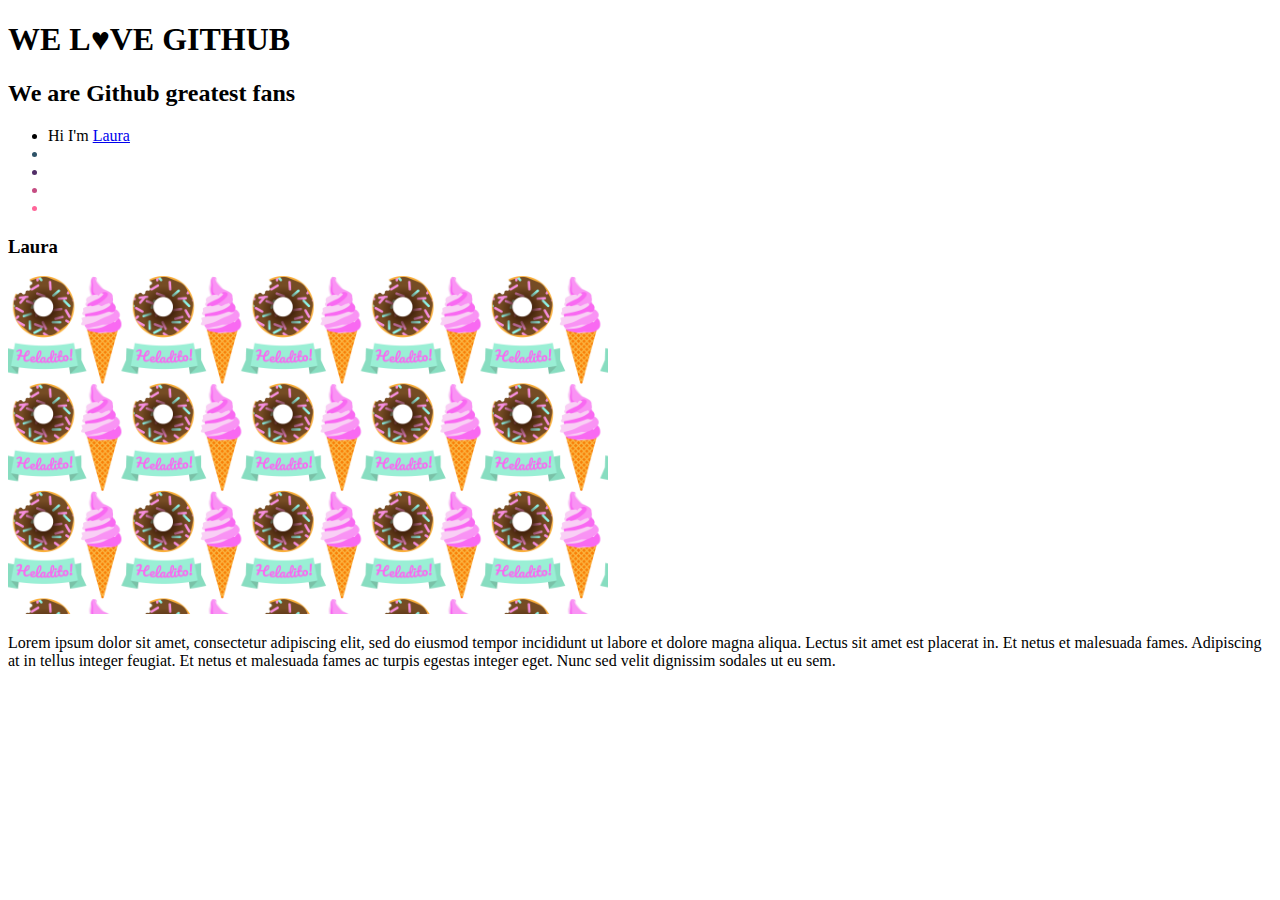
==== index.html @ 4638388a "Initial commit" ====
<!DOCTYPE html>
<html>
<head>
	<title>Github Extra Practice</title>
	<link href="./css/style.css" rel="stylesheet">
</head>
<body>
	<h1>WE L&#9829;VE GITHUB</h1>
	<h2>We are Github greatest fans</h2>
	<ul>
		<li class="ct">Hi I'm <a href="#teacher">Laura</a></li>
		<li class="cs1"><!-- Student 1 insert your name here and a link to the <div> container with id="student1" --></li>
		<li class="cs2"><!-- Student 2 insert your name here and a link to the <div> container with id="student2" --></li> 
		<li class="cs3"><!-- Student 3 insert your name here and a link to the <div> container with id="student3" --></li>
		<li class="cs4"><!-- Student 4 insert your name here and a link to the <div> container with id="student4" --></li> 
	</ul>
	<div id="teacher">
	  <h3>Laura</h3>
	  <img src="./images/laura.png" width="600" alt="Laura's profile photo">
	  <p>Lorem ipsum dolor sit amet, consectetur adipiscing elit, sed do eiusmod tempor incididunt ut labore et dolore magna aliqua. Lectus sit amet est placerat in. Et netus et malesuada fames. Adipiscing at in tellus integer feugiat. Et netus et malesuada fames ac turpis egestas integer eget. Nunc sed velit dignissim sodales ut eu sem.</p>
	  <br>
	</div>
	<div class="cs1" id="student1">
	  <img src=""><!-- Student 1 insert an image here and set it's width to 600px. Don't forget to add and alt text -->
	  <h3><!-- Student 1 insert your name here --></h3>
	  <p><!-- Student 1 insert some text here --></p>
	</div>
	<br>
	<div class="cs2" id="student2">
	  <img src=""><!-- Student 2 insert an image here and set it's width to 600px. Don't forget to add and alt text -->
	  <h3><!-- Student 2 Insert your name here --></h3>
	  <p><!-- Student 2 insert some text here --></p>
	</div>
	<br>
	<div class="cs3" id="student3">
	  <img src=""><!-- Student 3 insert an image here and set it's width to 600px. Don't forget to add and alt text -->
	  <h3><!-- Student 3 Insert your name here --></h3>
	  <p><!-- Student 3 insert some text here --></p>
	</div>
	<div class="cs4" id="student4">
	  <img src=""><!-- Student 4 insert an image here and set it's width to 600px. Don't forget to add and alt text -->
	  <h3><!-- Student 4 Insert your name here --></h3>
	  <p><!-- Student 4 insert some text here --></p>
	</div>
</body>
</html>
---- css/style.css ----
.cs1 {
	color: #2e5267;
}

.cs2 {
	color: #512e67;
}

.cs3 {
	color: #c54c82;
}

.cs4 {
	color: #ff6699;
}
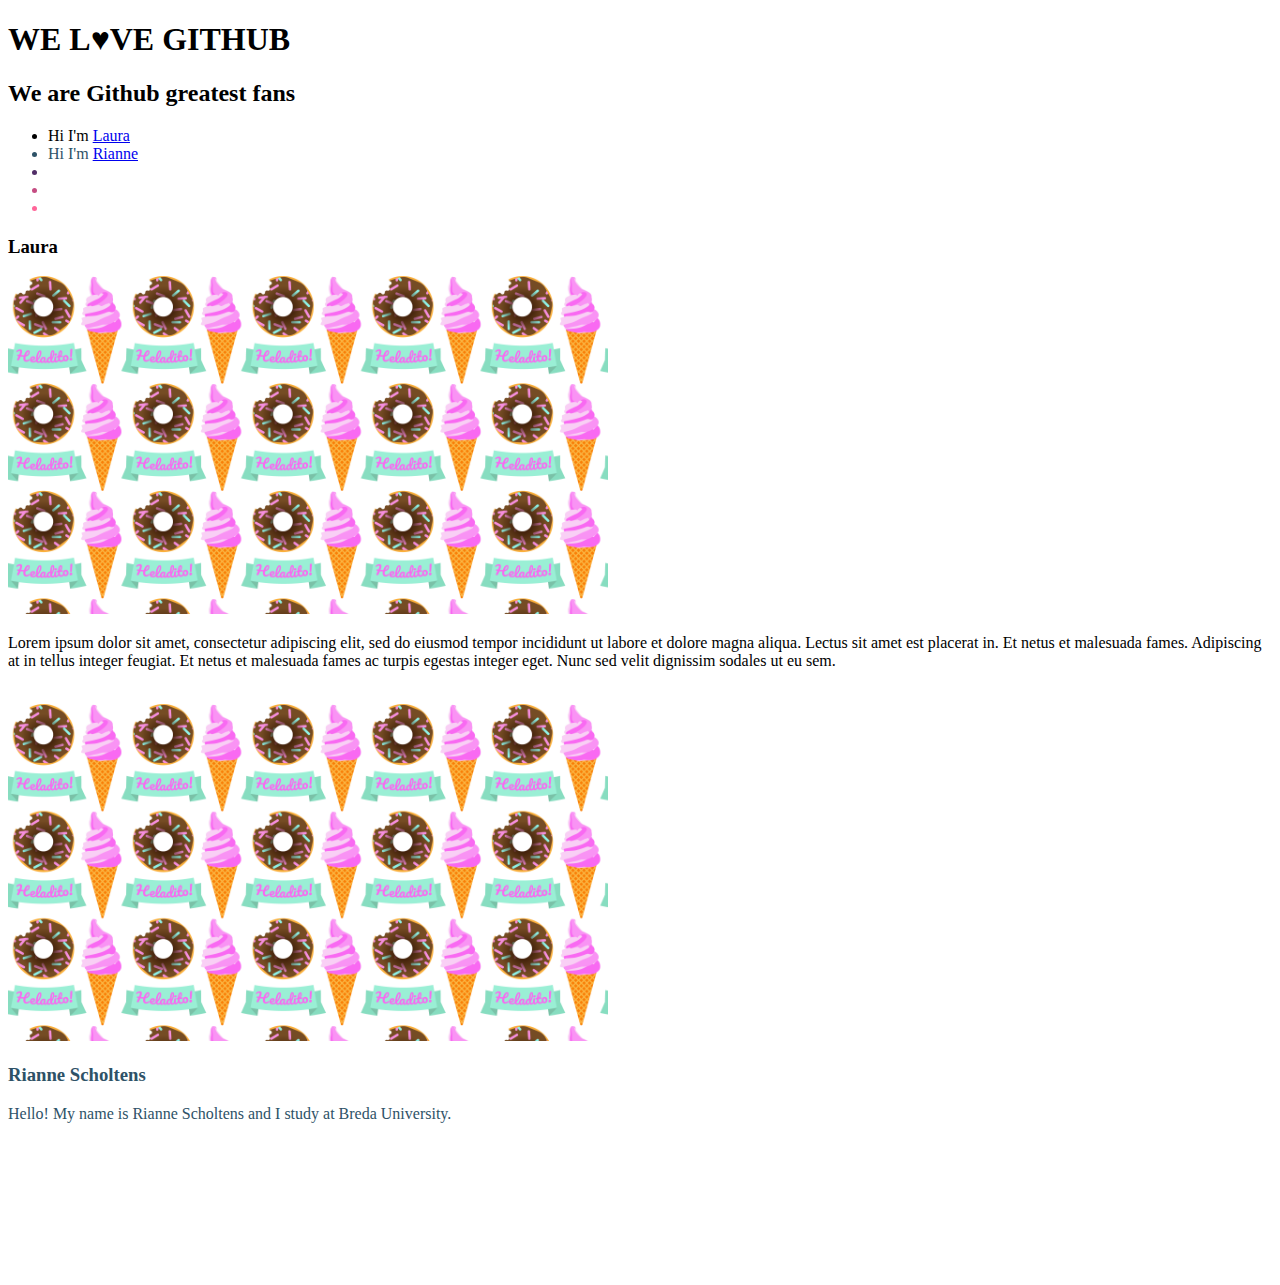
==== commit 2d2a512a: "Student 1 edits" ====
--- a/index.html
+++ b/index.html
@@ -9,7 +9,7 @@
 	<h2>We are Github greatest fans</h2>
 	<ul>
 		<li class="ct">Hi I'm <a href="#teacher">Laura</a></li>
-		<li class="cs1"><!-- Student 1 insert your name here and a link to the <div> container with id="student1" --></li>
+		<li class="cs1">Hi I'm <a href="#student1">Rianne</a></li>
 		<li class="cs2"><!-- Student 2 insert your name here and a link to the <div> container with id="student2" --></li> 
 		<li class="cs3"><!-- Student 3 insert your name here and a link to the <div> container with id="student3" --></li>
 		<li class="cs4"><!-- Student 4 insert your name here and a link to the <div> container with id="student4" --></li> 
@@ -21,9 +21,9 @@
 	  <br>
 	</div>
 	<div class="cs1" id="student1">
-	  <img src=""><!-- Student 1 insert an image here and set it's width to 600px. Don't forget to add and alt text -->
-	  <h3><!-- Student 1 insert your name here --></h3>
-	  <p><!-- Student 1 insert some text here --></p>
+	  <img src="./images/laura.png" width="600" alt="Laura">
+	  <h3>Rianne Scholtens</h3>
+	  <p>Hello! My name is Rianne Scholtens and I study at Breda University.</p>
 	</div>
 	<br>
 	<div class="cs2" id="student2">
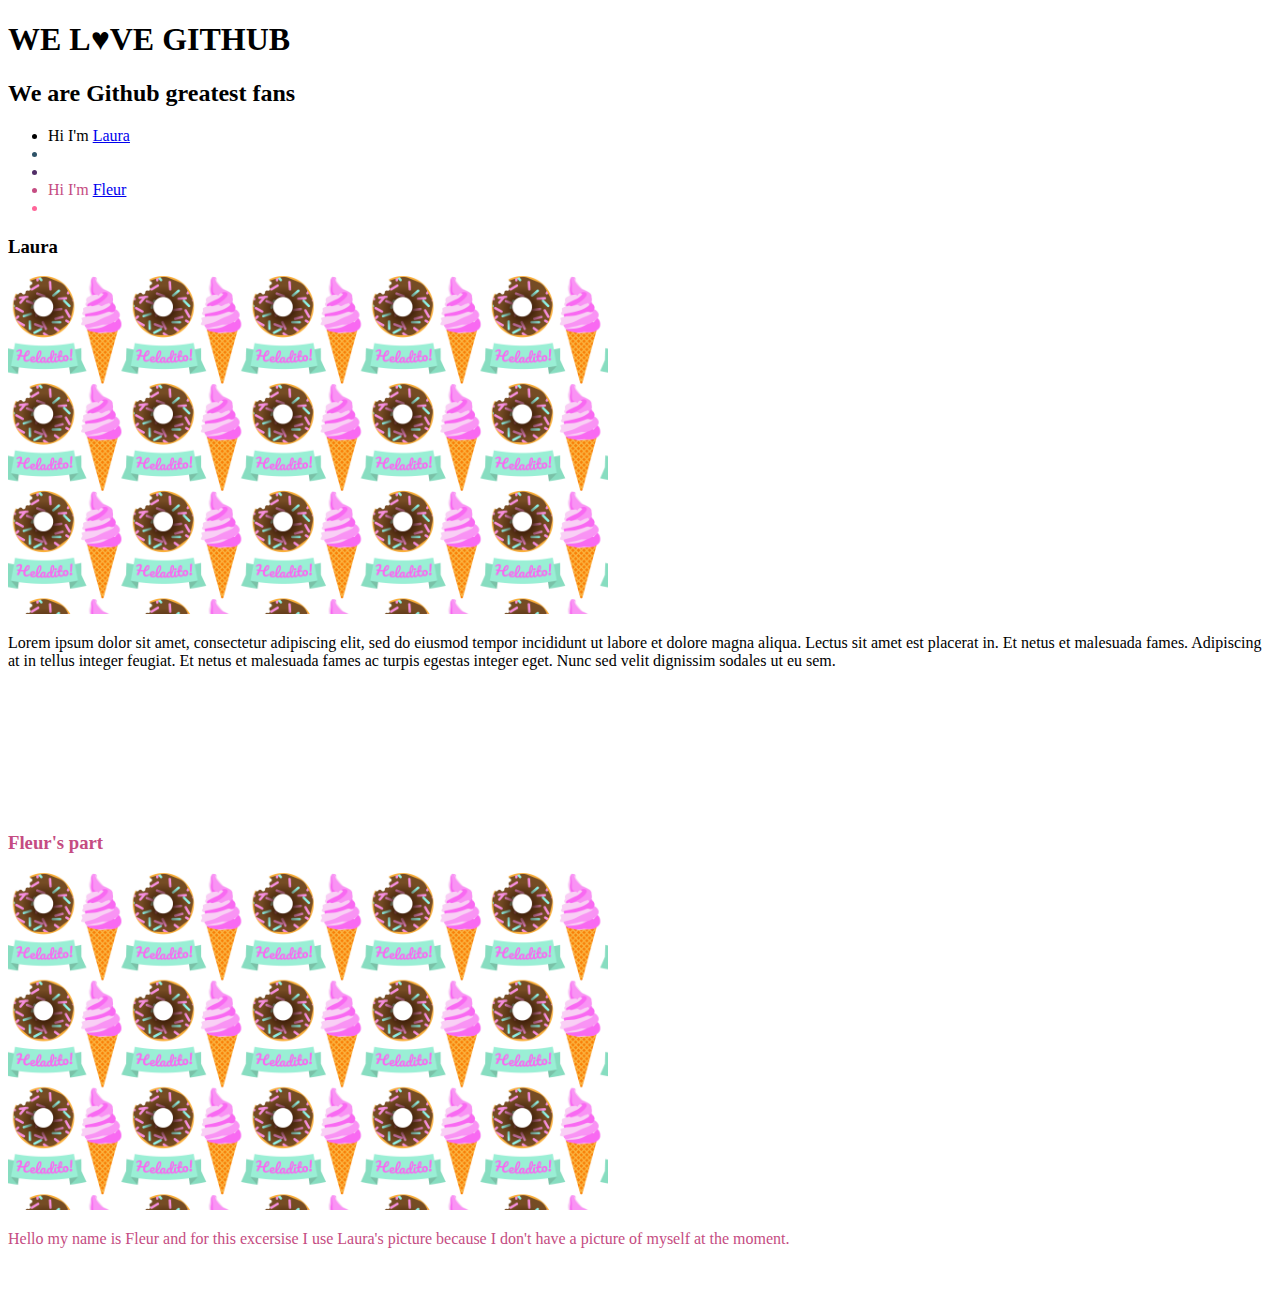
==== commit bf44d8c1: "student3-edits" ====
--- a/index.html
+++ b/index.html
@@ -9,9 +9,9 @@
 	<h2>We are Github greatest fans</h2>
 	<ul>
 		<li class="ct">Hi I'm <a href="#teacher">Laura</a></li>
-		<li class="cs1">Hi I'm <a href="#student1">Rianne</a></li>
+		<li class="cs1"><!-- Student 1 insert your name here and a link to the <div> container with id="student1" --></li>
 		<li class="cs2"><!-- Student 2 insert your name here and a link to the <div> container with id="student2" --></li> 
-		<li class="cs3"><!-- Student 3 insert your name here and a link to the <div> container with id="student3" --></li>
+		<li class="cs3">Hi I'm <a href="#student3">Fleur</a></li> 
 		<li class="cs4"><!-- Student 4 insert your name here and a link to the <div> container with id="student4" --></li> 
 	</ul>
 	<div id="teacher">
@@ -21,9 +21,9 @@
 	  <br>
 	</div>
 	<div class="cs1" id="student1">
-	  <img src="./images/laura.png" width="600" alt="Laura">
-	  <h3>Rianne Scholtens</h3>
-	  <p>Hello! My name is Rianne Scholtens and I study at Breda University.</p>
+	  <img src=""><!-- Student 1 insert an image here and set it's width to 600px. Don't forget to add and alt text -->
+	  <h3><!-- Student 1 insert your name here --></h3>
+	  <p><!-- Student 1 insert some text here --></p>
 	</div>
 	<br>
 	<div class="cs2" id="student2">
@@ -33,9 +33,9 @@
 	</div>
 	<br>
 	<div class="cs3" id="student3">
-	  <img src=""><!-- Student 3 insert an image here and set it's width to 600px. Don't forget to add and alt text -->
-	  <h3><!-- Student 3 Insert your name here --></h3>
-	  <p><!-- Student 3 insert some text here --></p>
+	  <h3>Fleur's part</h3>
+	  <img src="./images/laura.png" width="600" alt="Laura's picture">
+	  <p>Hello my name is Fleur and for this excersise I use Laura's picture because I don't have a picture of myself at the moment.</p>
 	</div>
 	<div class="cs4" id="student4">
 	  <img src=""><!-- Student 4 insert an image here and set it's width to 600px. Don't forget to add and alt text -->
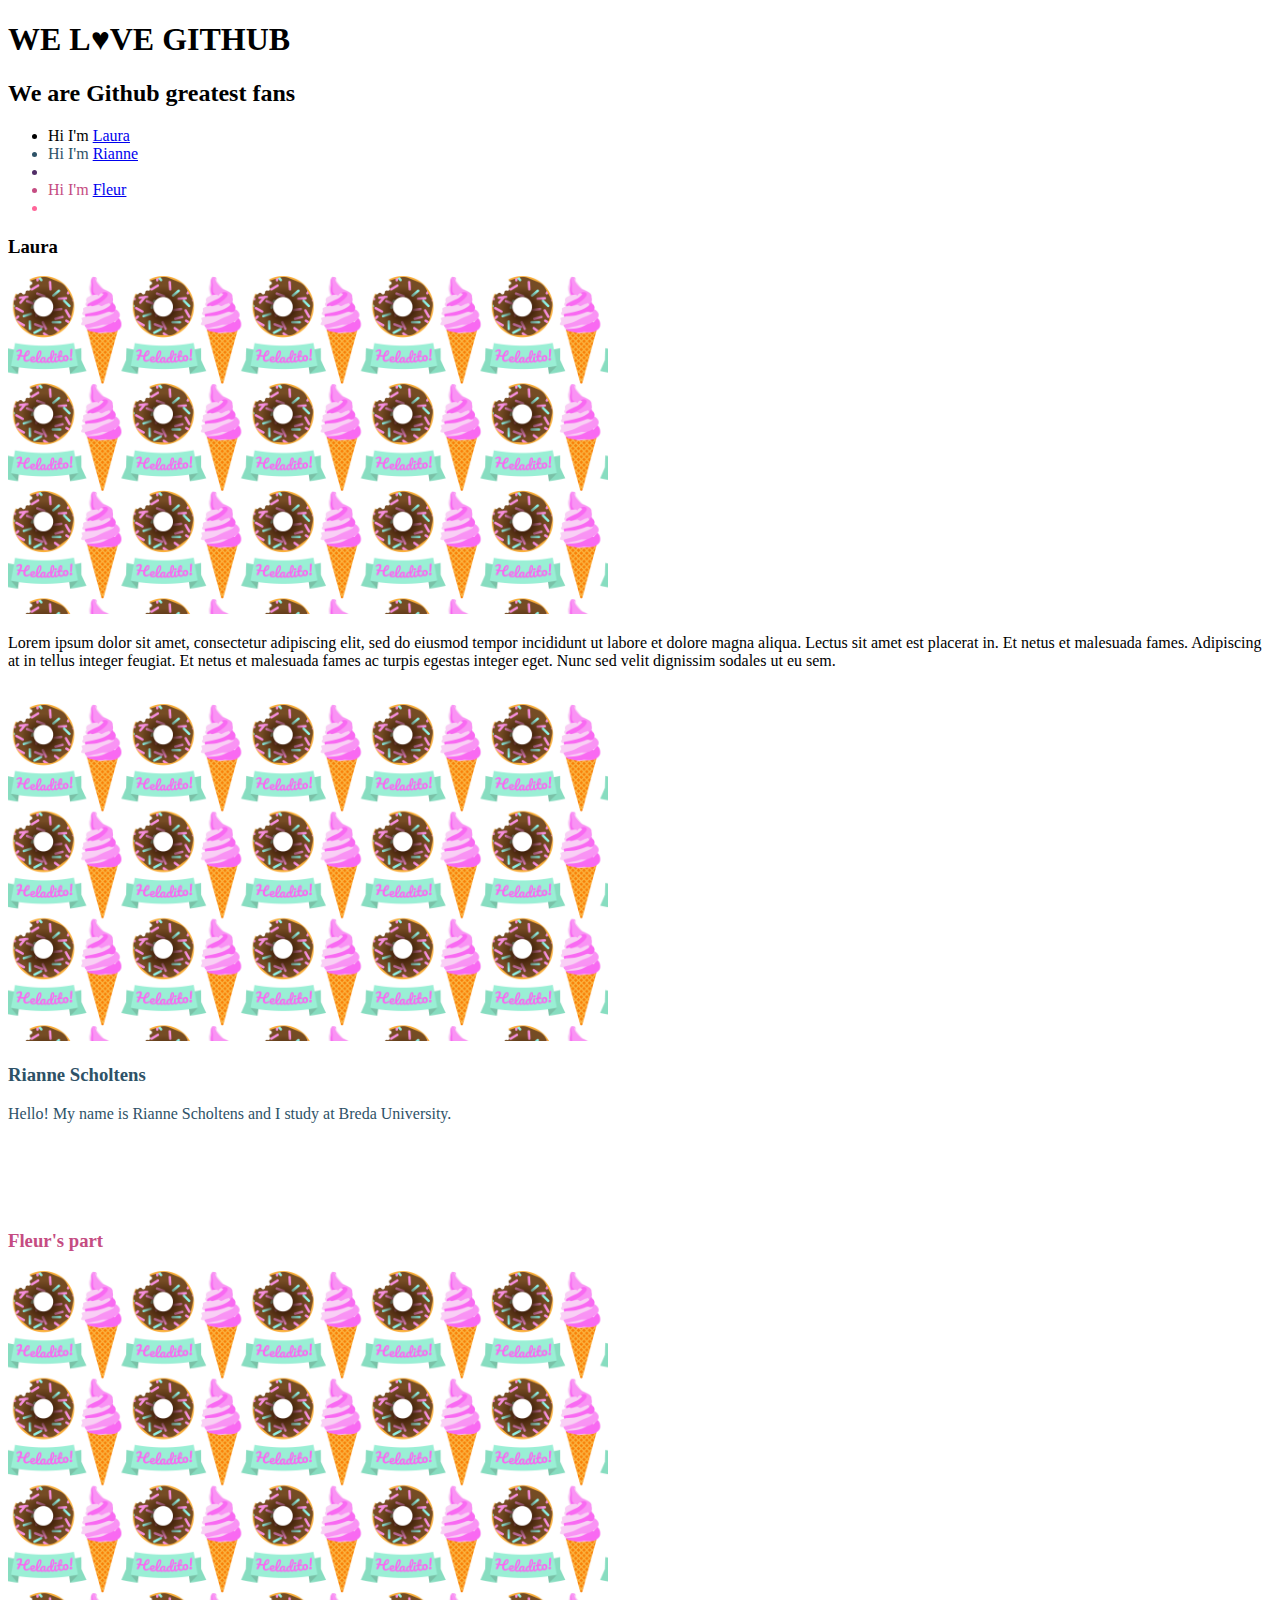
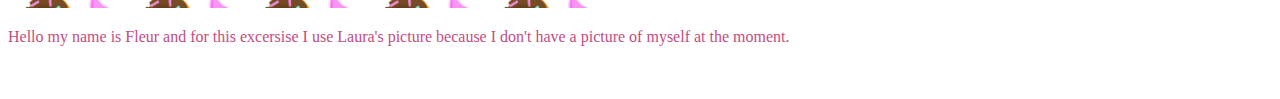
==== commit cbbcdf93: "Merge pull request #2 from riannescholtens/student3-edits" ====
--- a/index.html
+++ b/index.html
@@ -9,7 +9,7 @@
 	<h2>We are Github greatest fans</h2>
 	<ul>
 		<li class="ct">Hi I'm <a href="#teacher">Laura</a></li>
-		<li class="cs1"><!-- Student 1 insert your name here and a link to the <div> container with id="student1" --></li>
+		<li class="cs1">Hi I'm <a href="#student1">Rianne</a></li>
 		<li class="cs2"><!-- Student 2 insert your name here and a link to the <div> container with id="student2" --></li> 
 		<li class="cs3">Hi I'm <a href="#student3">Fleur</a></li> 
 		<li class="cs4"><!-- Student 4 insert your name here and a link to the <div> container with id="student4" --></li> 
@@ -21,9 +21,9 @@
 	  <br>
 	</div>
 	<div class="cs1" id="student1">
-	  <img src=""><!-- Student 1 insert an image here and set it's width to 600px. Don't forget to add and alt text -->
-	  <h3><!-- Student 1 insert your name here --></h3>
-	  <p><!-- Student 1 insert some text here --></p>
+	  <img src="./images/laura.png" width="600" alt="Laura">
+	  <h3>Rianne Scholtens</h3>
+	  <p>Hello! My name is Rianne Scholtens and I study at Breda University.</p>
 	</div>
 	<br>
 	<div class="cs2" id="student2">
